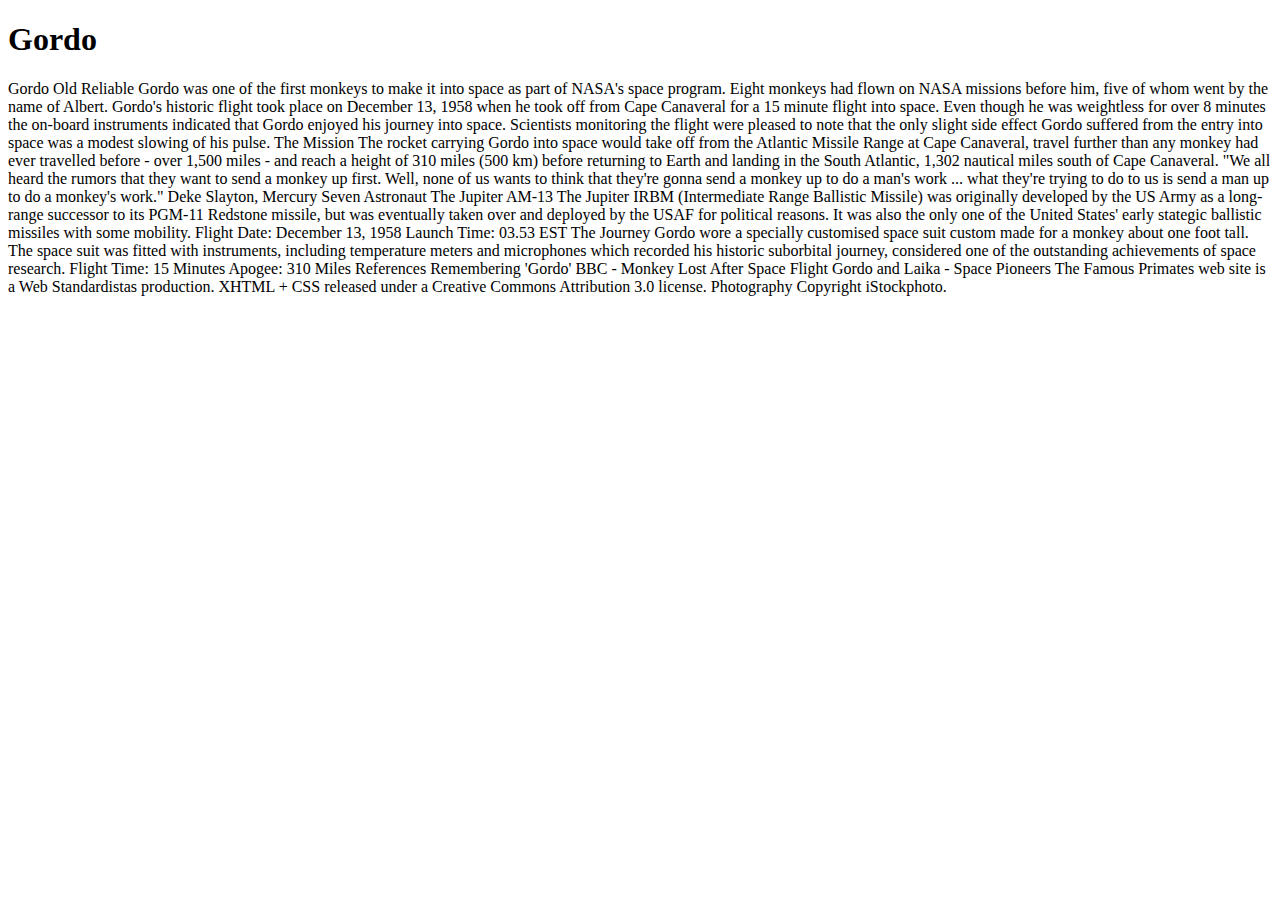
==== gordo/index.html @ 00f46a76 "First Commit" ====
<!doctype html>
<html lang="en">
<head>
  <meta charset="utf-8">
  <title>IFSC 1310 | Thomas Wallace</title>
  <meta name="description" content="A Collection of work from IFSC 1310 - Web Technologies">
  <meta name="author" content="Thomas Wallace">
</head>
<body>
  <h1>Gordo</h1>

  Gordo

Old Reliable

Gordo was one of the first monkeys to make it into space as part of NASA's space program. Eight monkeys had flown on NASA missions before him, five of whom went by the name of Albert.

Gordo's historic flight took place on December 13, 1958 when he took off from Cape Canaveral for a 15 minute flight into space. Even though he was weightless for over 8 minutes the on-board instruments indicated that Gordo enjoyed his journey into space. Scientists monitoring the flight were pleased to note that the only slight side effect Gordo suffered from the entry into space was a modest slowing of his pulse.


The Mission

The rocket carrying Gordo into space would take off from the Atlantic Missile Range at Cape Canaveral, travel further than any monkey had ever travelled before - over 1,500 miles - and reach a height of 310 miles (500 km) before returning to Earth and landing in the South Atlantic, 1,302 nautical miles south of Cape Canaveral.

"We all heard the rumors that they want to send a monkey up first. Well, none of us wants to think that they're gonna send a monkey up to do a man's work ... what they're trying to do to us is send a man up to do a monkey's work."

Deke Slayton, Mercury Seven Astronaut


The Jupiter AM-13

The Jupiter IRBM (Intermediate Range Ballistic Missile) was originally developed by the US Army as a long-range successor to its PGM-11 Redstone missile, but was eventually taken over and deployed by the USAF for political reasons. It was also the only one of the United States' early stategic ballistic missiles with some mobility.

Flight Date: December 13, 1958
Launch Time: 03.53 EST


The Journey

Gordo wore a specially customised space suit custom made for a monkey about one foot tall. The space suit was fitted with instruments, including temperature meters and microphones which recorded his historic suborbital journey, considered one of the outstanding achievements of space research.

Flight Time: 15 Minutes
Apogee: 310 Miles


References

Remembering 'Gordo'
BBC - Monkey Lost After Space Flight
Gordo and Laika - Space Pioneers


The Famous Primates web site is a Web Standardistas production.
XHTML + CSS released under a Creative Commons Attribution 3.0 license.
Photography Copyright iStockphoto.
</body>
</html>
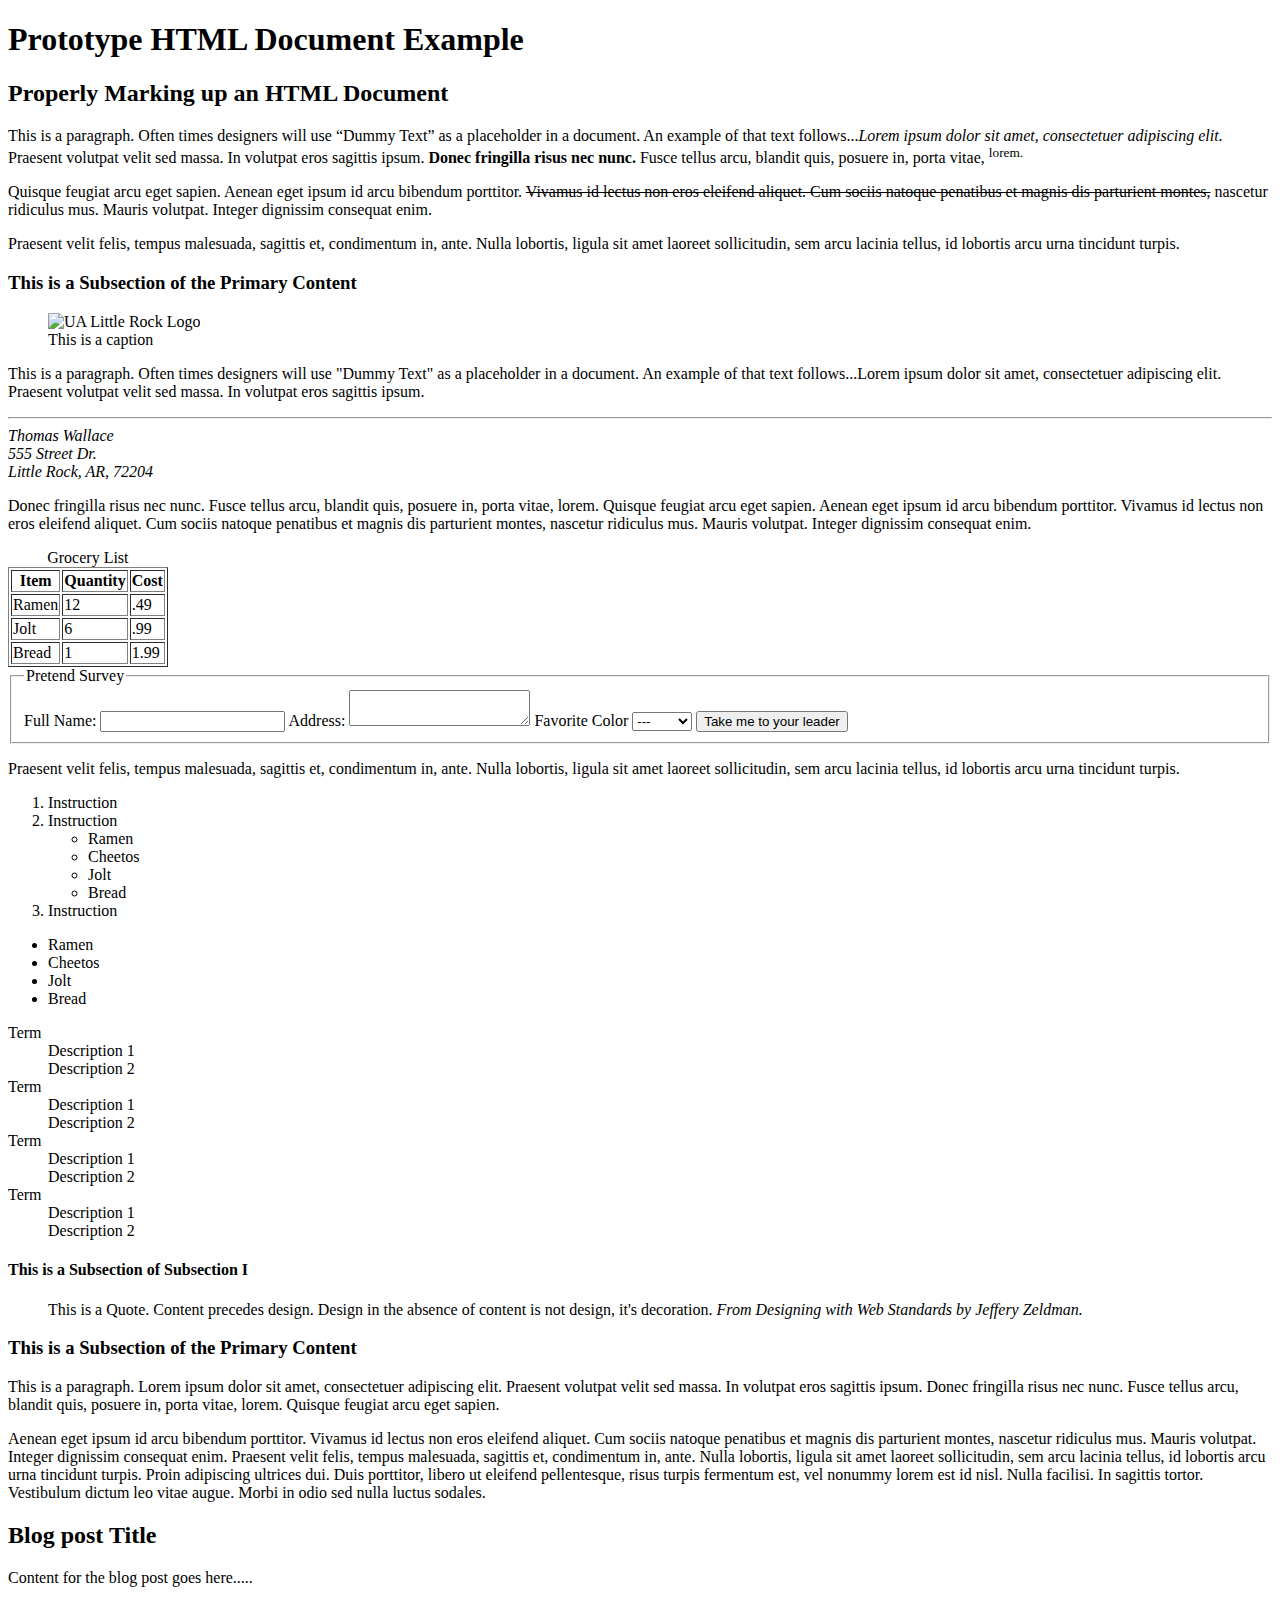
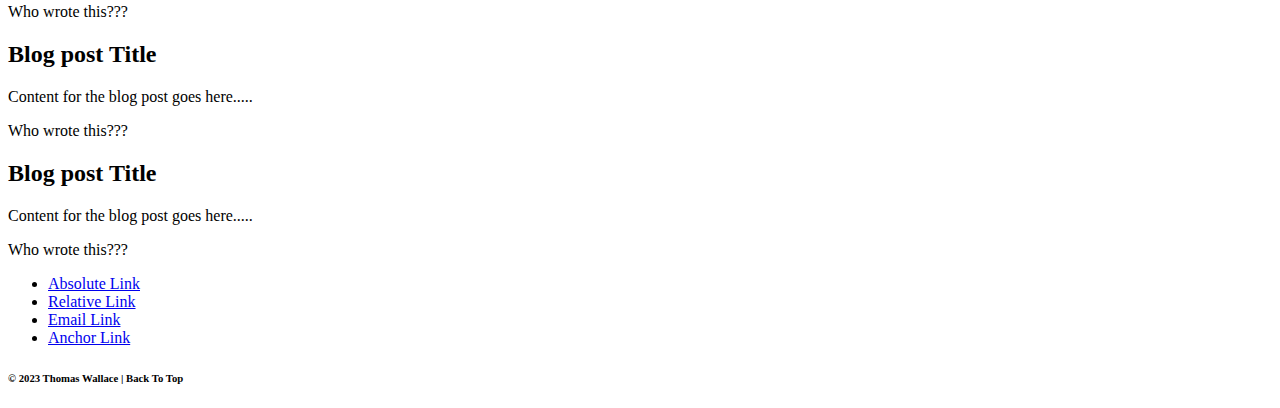
==== commit d9772179: "Validating HTML5 Demo" ====
--- a/gordo/index.html
+++ b/gordo/index.html
@@ -1,57 +1,166 @@
-<!doctype html>
+<!DOCTYPE html>
 <html lang="en">
+<!-- This is an example of a comment -->
+
 <head>
-  <meta charset="utf-8">
-  <title>IFSC 1310 | Thomas Wallace</title>
-  <meta name="description" content="A Collection of work from IFSC 1310 - Web Technologies">
-  <meta name="author" content="Thomas Wallace">
+  <title>Prototype HTML Document</title>
+  <meta charset="utf-8" />
+  <meta name="description" content="This is a keyword rich short narrative of the site's purpose" />
+  <meta name="author" content="Thomas Wallace" />
+  <!-- Keywords Meta No Longer Necessary -->
+  <meta name="keywords" content="UALR, UA Little Rock, Web Technology" />
+  <meta name="viewport" content="width=device-width, initial-scale=1, shrink-to-fit=no">
 </head>
+
 <body>
-  <h1>Gordo</h1>
+  <main>
+    <header class="primary">
+      <h1>Prototype HTML Document Example</h1>
+    </header><!-- #header-->
+    <section id="content">
+      <header>
+        <h2 id="test">Properly Marking up an HTML Document</h2>
+      </header>
+      <p>This is a paragraph. Often times designers will use <q>Dummy Text</q> as a placeholder <span class="alert">in a document</span>. An example of that text follows...<em>Lorem ipsum dolor sit amet, consectetuer adipiscing elit.</em> Praesent volutpat velit sed massa. In volutpat eros sagittis ipsum. <strong>Donec fringilla risus nec nunc.</strong> Fusce tellus arcu, blandit quis, posuere in, porta vitae, <sup>lorem.</sup></p>
+      <p> Quisque feugiat arcu eget sapien. Aenean eget ipsum id arcu bibendum porttitor. <del>Vivamus id lectus non eros eleifend aliquet. Cum sociis natoque penatibus et magnis dis parturient montes,</del> nascetur ridiculus mus. Mauris volutpat. Integer dignissim consequat enim.</p>
+      <p> Praesent velit felis, tempus malesuada, sagittis et, condimentum in, ante. Nulla lobortis, ligula sit amet laoreet sollicitudin, sem arcu lacinia tellus, id lobortis arcu urna tincidunt turpis.</p>
+      <h3>This is a Subsection of the Primary Content </h3>
+      <figure>
+        <img src="https://thomaswallace.net/wp-content/uploads/2018/02/ualr.png" alt="UA Little Rock Logo" />
+        <figcaption>This is a caption</figcaption>
+      </figure>
+      <p>This is a paragraph. Often times designers will use "Dummy Text" as a placeholder in a document. An example of that text follows...Lorem ipsum dolor sit amet, consectetuer adipiscing elit. Praesent volutpat velit sed massa. In volutpat eros sagittis ipsum. </p>
+      <hr />
+      <address>
+        Thomas Wallace<br />
+        555 Street Dr.<br />
+        Little Rock, AR, 72204
+      </address>
 
-  Gordo
+      <p>Donec fringilla risus nec nunc. Fusce tellus arcu, blandit quis, posuere in, porta vitae, lorem. Quisque feugiat arcu eget sapien. Aenean eget ipsum id arcu bibendum porttitor. Vivamus id lectus non eros eleifend aliquet. Cum sociis natoque penatibus et magnis dis parturient montes, nascetur ridiculus mus. Mauris volutpat. Integer dignissim consequat enim. </p>
+      <table border="1">
+        <caption>Grocery List</caption>
+        <tr>
+          <th scope="col">Item</th>
+          <th scope="col">Quantity</th>
+          <th scope="col">Cost</th>
+        </tr>
+        <tr>
+          <td>Ramen</td>
+          <td>12</td>
+          <td>.49</td>
+        </tr>
+        <tr>
+          <td>Jolt</td>
+          <td>6</td>
+          <td>.99</td>
+        </tr>
+        <tr>
+          <td>Bread</td>
+          <td>1</td>
+          <td>1.99</td>
+        </tr>
+      </table>
+      <form action="processing-script.php" method="post">
+        <fieldset>
+          <legend>Pretend Survey</legend>
+          <label for="full-name">Full Name:</label>
+          <input type="text" id="full-name" name="full-name" />
+          <label for="address">Address:</label>
+          <textarea id="address" name="address"></textarea>
+          <label for="color">Favorite Color</label>
+          <select id="color" name="color">
+            <option value="R">Red</option>
+            <option value="B">Blue</option>
+            <option value="G">Green</option>
+            <option selected>---</option>
+          </select>
+          <input type="submit" value="Take me to your leader" />
+        </fieldset>
+      </form>
+      <p>Praesent velit felis, tempus malesuada, sagittis et, condimentum in, ante. Nulla lobortis, ligula sit amet laoreet sollicitudin, sem arcu lacinia tellus, id lobortis arcu urna tincidunt turpis.</p>
+      <ol>
+        <li>Instruction</li>
+        <li>Instruction
+          <ul>
+            <li>Ramen</li>
+            <li>Cheetos</li>
+            <li>Jolt</li>
+            <li>Bread</li>
+          </ul>
+        </li>
+        <li>Instruction</li>
+      </ol>
+      <ul>
+        <li>Ramen</li>
+        <li>Cheetos</li>
+        <li>Jolt</li>
+        <li>Bread</li>
+      </ul>
+      <dl>
+        <dt>Term</dt>
+        <dd>Description 1</dd>
+        <dd>Description 2</dd>
+        <dt>Term</dt>
+        <dd>Description 1</dd>
+        <dd>Description 2</dd>
+        <dt>Term</dt>
+        <dd>Description 1</dd>
+        <dd>Description 2</dd>
+        <dt>Term</dt>
+        <dd>Description 1</dd>
+        <dd>Description 2</dd>
+      </dl>
+      <h4>This is a Subsection of Subsection I</h4>
+      <blockquote>This is a Quote. Content precedes design. Design in the absence of content is not design, it's decoration. <cite>From Designing with Web Standards by Jeffery Zeldman.</cite></blockquote>
+      <h3>This is a Subsection of the Primary Content</h3>
+      <p>This is a paragraph. Lorem ipsum dolor sit amet, consectetuer adipiscing elit. Praesent volutpat velit sed massa. In volutpat eros sagittis ipsum. Donec fringilla risus nec nunc. Fusce tellus arcu, blandit quis, posuere in, porta vitae, lorem. Quisque feugiat arcu eget sapien. </p>
+      <p>Aenean eget ipsum id arcu bibendum porttitor. Vivamus id lectus non eros eleifend aliquet. Cum sociis natoque penatibus et magnis dis parturient montes, nascetur ridiculus mus. Mauris volutpat. Integer dignissim consequat enim. Praesent velit felis, tempus malesuada, sagittis et, condimentum in, ante. Nulla lobortis, ligula sit amet laoreet sollicitudin, sem arcu lacinia tellus, id lobortis arcu urna tincidunt turpis. Proin adipiscing ultrices dui. Duis porttitor, libero ut eleifend pellentesque, risus turpis fermentum est, vel nonummy lorem est id nisl. Nulla facilisi. In sagittis tortor. Vestibulum dictum leo vitae augue. Morbi in odio sed nulla luctus sodales.</p>
+    </section>
+    <!--#content-->
+    <section id="blog">
+      <article class="post">
+        <header>
+          <h2>Blog post Title<h2>
+        </header>
+        <p>Content for the blog post goes here.....</p>
+        <footer>
+          <p class="author">Who wrote this???</p>
+        </footer>
+      </article>
+      <article class="post">
+        <header>
+          <h2>Blog post Title<h2>
+        </header>
+        <p>Content for the blog post goes here.....</p>
+        <footer>
+          <p class="author">Who wrote this???</p>
+        </footer>
+      </article>
+      <article class="post">
+        <header>
+          <h2>Blog post Title<h2>
+        </header>
+        <p>Content for the blog post goes here.....</p>
+        <footer>
+          <p class="author">Who wrote this???</p>
+        </footer>
+      </article>
+    </section>
+    <nav class="primary">
+      <ul>
+        <li><a href="https://ualr.edu#news" target="_blank" title="Absolute Link Example">Absolute Link</a></li>
+        <li><a href="index.html">Relative Link</a></li>
+        <li><a href="mailto:email@email.com">Email Link</a></li>
+        <li><a href="#top">Anchor Link</a></li>
+      </ul>
+    </nav>
+    <!--#nav-->
+    <footer class="primary">
+      <h6>&copy; 2023 Thomas Wallace | Back To Top</h6>
+    </footer>
+    <!--#footer-->
+  </main>
+</body>
 
-Old Reliable
-
-Gordo was one of the first monkeys to make it into space as part of NASA's space program. Eight monkeys had flown on NASA missions before him, five of whom went by the name of Albert.
-
-Gordo's historic flight took place on December 13, 1958 when he took off from Cape Canaveral for a 15 minute flight into space. Even though he was weightless for over 8 minutes the on-board instruments indicated that Gordo enjoyed his journey into space. Scientists monitoring the flight were pleased to note that the only slight side effect Gordo suffered from the entry into space was a modest slowing of his pulse.
-
-
-The Mission
-
-The rocket carrying Gordo into space would take off from the Atlantic Missile Range at Cape Canaveral, travel further than any monkey had ever travelled before - over 1,500 miles - and reach a height of 310 miles (500 km) before returning to Earth and landing in the South Atlantic, 1,302 nautical miles south of Cape Canaveral.
-
-"We all heard the rumors that they want to send a monkey up first. Well, none of us wants to think that they're gonna send a monkey up to do a man's work ... what they're trying to do to us is send a man up to do a monkey's work."
-
-Deke Slayton, Mercury Seven Astronaut
-
-
-The Jupiter AM-13
-
-The Jupiter IRBM (Intermediate Range Ballistic Missile) was originally developed by the US Army as a long-range successor to its PGM-11 Redstone missile, but was eventually taken over and deployed by the USAF for political reasons. It was also the only one of the United States' early stategic ballistic missiles with some mobility.
-
-Flight Date: December 13, 1958
-Launch Time: 03.53 EST
-
-
-The Journey
-
-Gordo wore a specially customised space suit custom made for a monkey about one foot tall. The space suit was fitted with instruments, including temperature meters and microphones which recorded his historic suborbital journey, considered one of the outstanding achievements of space research.
-
-Flight Time: 15 Minutes
-Apogee: 310 Miles
-
-
-References
-
-Remembering 'Gordo'
-BBC - Monkey Lost After Space Flight
-Gordo and Laika - Space Pioneers
-
-
-The Famous Primates web site is a Web Standardistas production.
-XHTML + CSS released under a Creative Commons Attribution 3.0 license.
-Photography Copyright iStockphoto.
-</body>
 </html>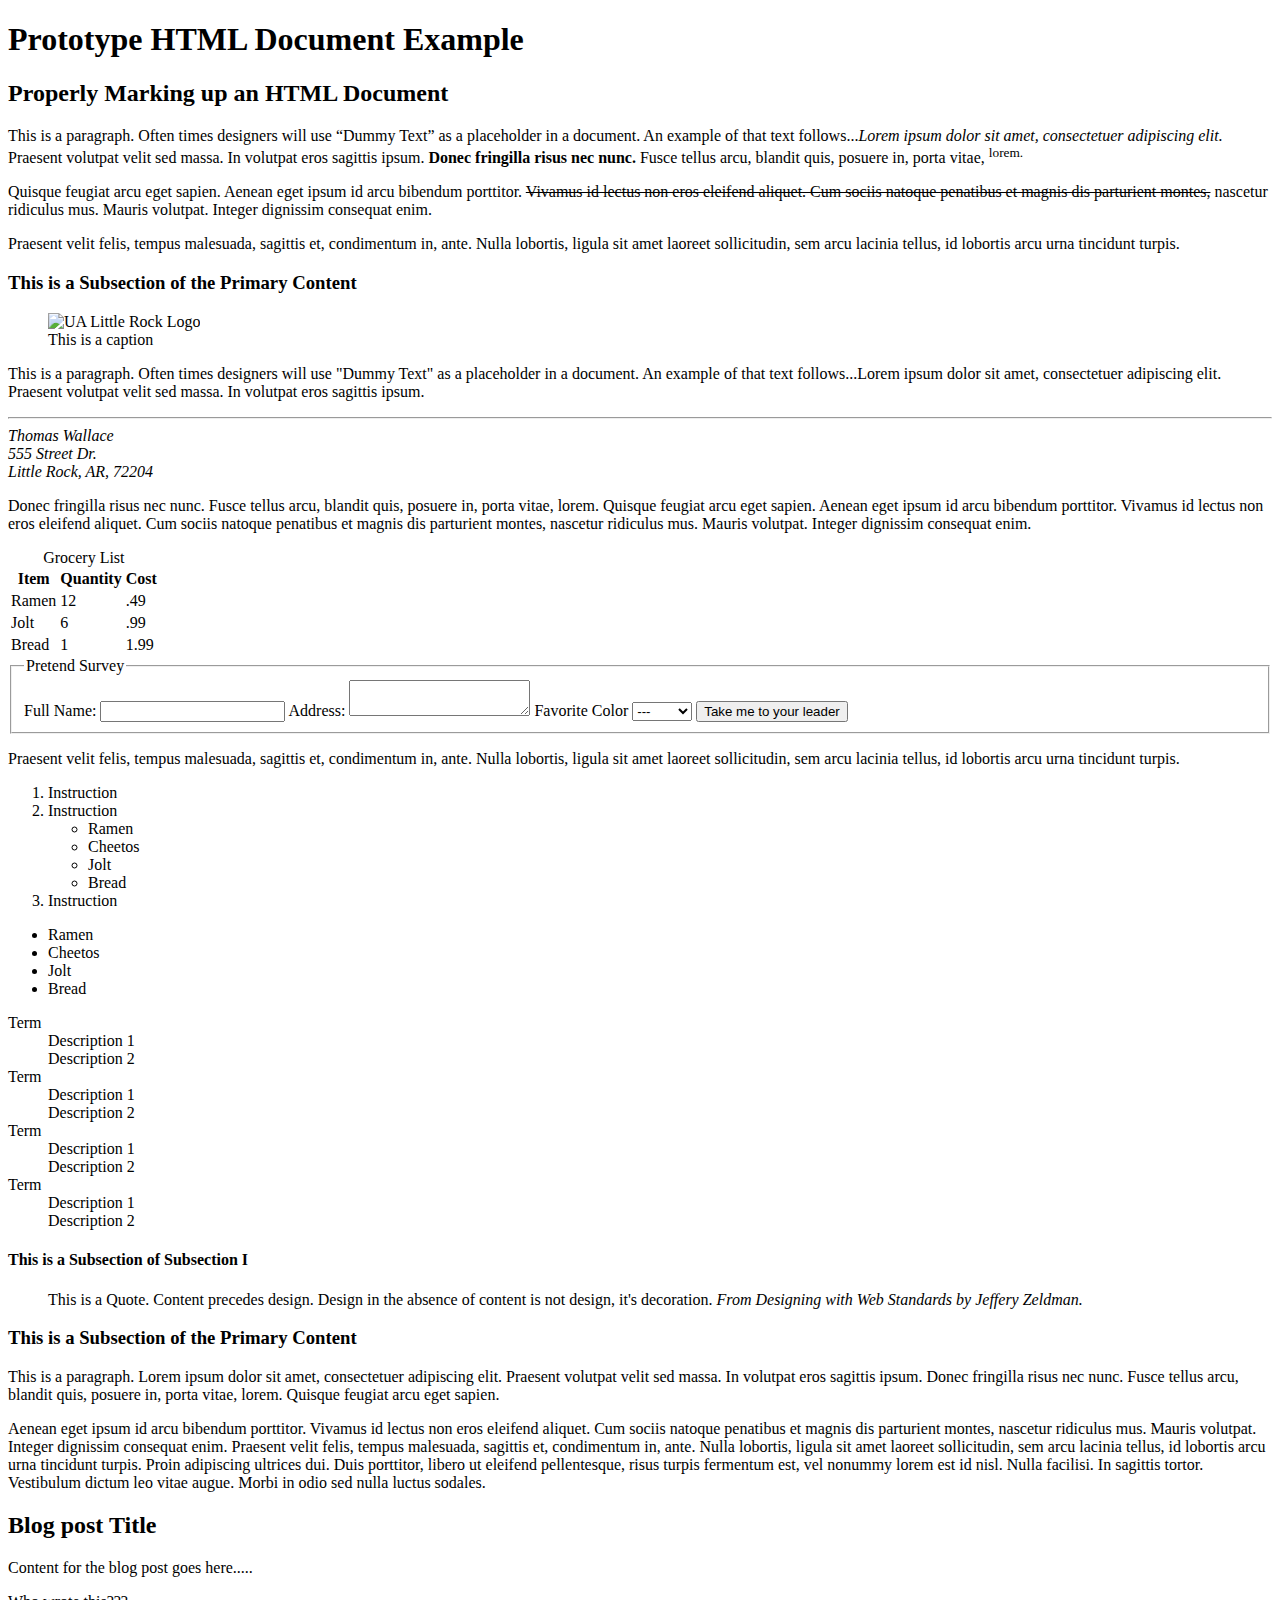
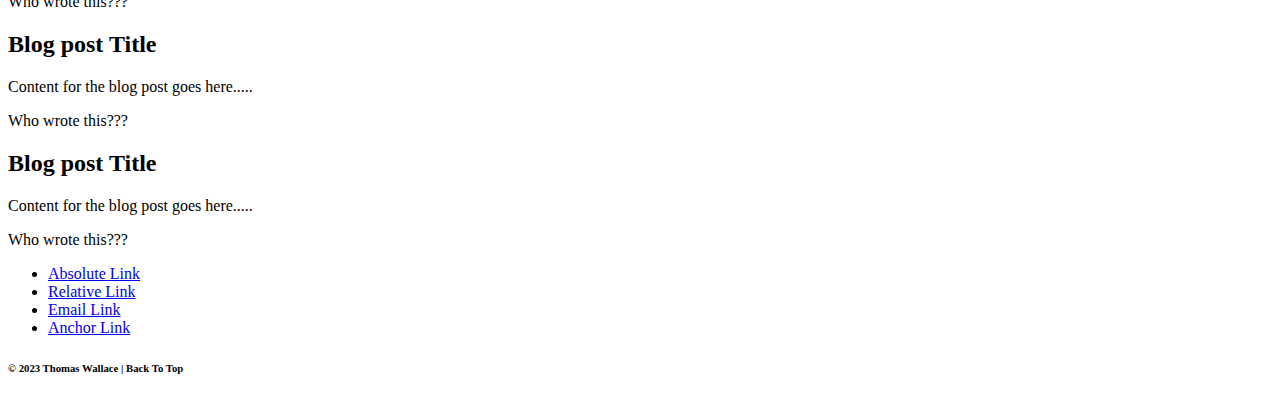
==== commit 1c4a4cf9: "Validation" ====
--- a/gordo/index.html
+++ b/gordo/index.html
@@ -38,7 +38,7 @@
       </address>
 
       <p>Donec fringilla risus nec nunc. Fusce tellus arcu, blandit quis, posuere in, porta vitae, lorem. Quisque feugiat arcu eget sapien. Aenean eget ipsum id arcu bibendum porttitor. Vivamus id lectus non eros eleifend aliquet. Cum sociis natoque penatibus et magnis dis parturient montes, nascetur ridiculus mus. Mauris volutpat. Integer dignissim consequat enim. </p>
-      <table border="1">
+      <table>
         <caption>Grocery List</caption>
         <tr>
           <th scope="col">Item</th>
@@ -121,7 +121,7 @@
     <section id="blog">
       <article class="post">
         <header>
-          <h2>Blog post Title<h2>
+          <h2>Blog post Title</h2>
         </header>
         <p>Content for the blog post goes here.....</p>
         <footer>
@@ -130,7 +130,7 @@
       </article>
       <article class="post">
         <header>
-          <h2>Blog post Title<h2>
+          <h2>Blog post Title</h2>
         </header>
         <p>Content for the blog post goes here.....</p>
         <footer>
@@ -139,7 +139,7 @@
       </article>
       <article class="post">
         <header>
-          <h2>Blog post Title<h2>
+          <h2>Blog post Title</h2>
         </header>
         <p>Content for the blog post goes here.....</p>
         <footer>
